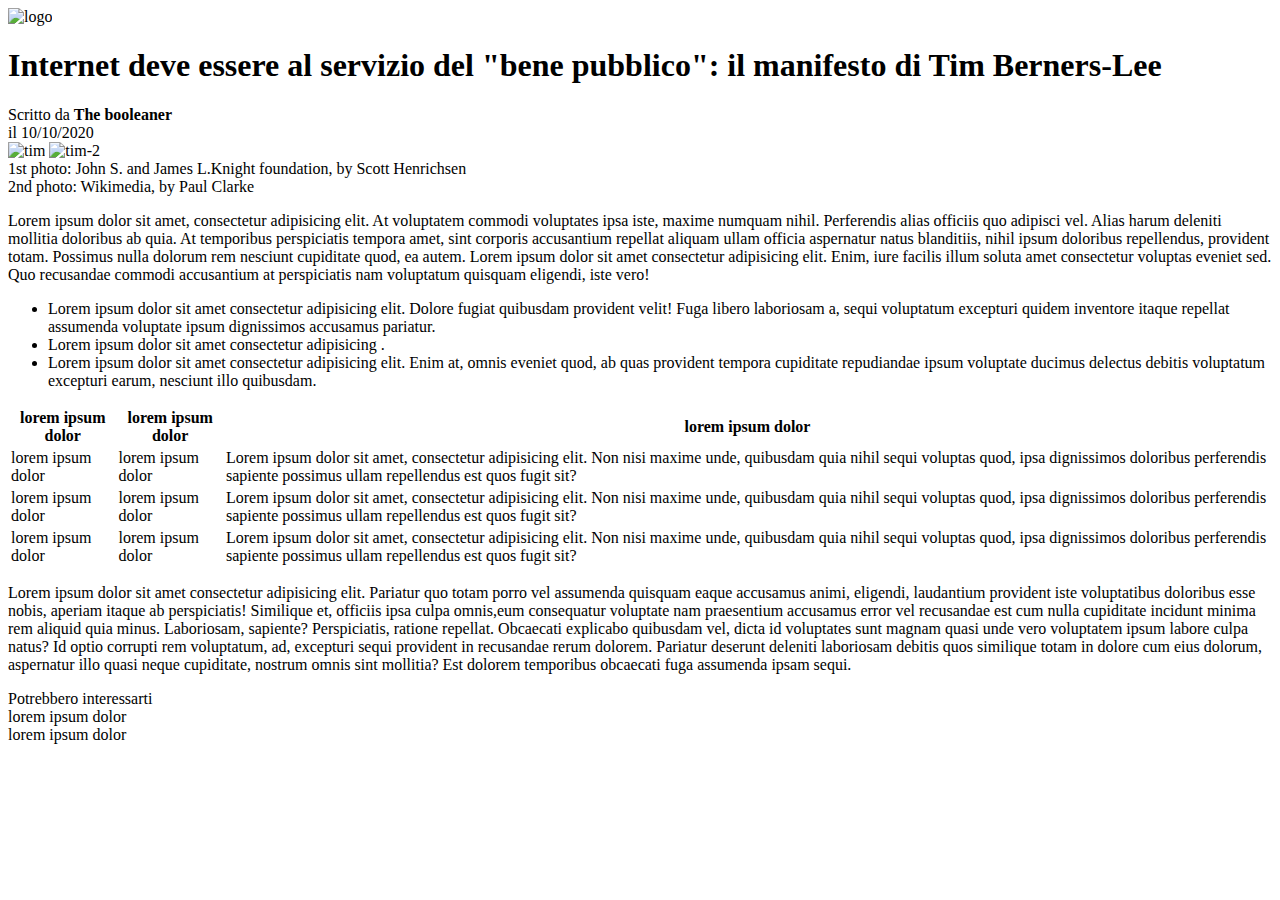
==== Bonus/index 2.html @ 3164cd55 "aggiustamenti" ====
<!DOCTYPE html>
<html lang="en">
<head>
    <meta charset="UTF-8">
    <meta http-equiv="X-UA-Compatible" content="IE=edge">
    <meta name="viewport" content="width=device-width, initial-scale=1.0">
    <title>The booleaner</title>
    <link rel="stylesheet" href="assets/style.css">
</head>
<body>
        <!-- logo e backgrond foto -->
    <header>
        <div id="logo">
            <img id="slogan" src="img/logo.svg" alt="logo">            
        </div>
    </header>
    <main>
        <!-- titolo -->
        <section>
            <h1 id="titolo">Internet deve essere al servizio del "bene pubblico": il manifesto di Tim Berners-Lee</h1>
            <div> Scritto da <strong>The booleaner</strong></div>
            <div id="data"> il 10/10/2020</div>
        </section>
        <!-- foto e descrizione relative -->
        <section>
            <img src="img/tim-1.jpg" alt="tim">
            <img src="img/tim-2.jpg" alt="tim-2">
            <div class="photo">1st photo: John S. and James L.Knight foundation, by Scott Henrichsen</div>
            <div class="photo">2nd photo: Wikimedia, by Paul Clarke</div>
        
        </section>
        <!-- testo -->
        <section>
            <p>Lorem ipsum dolor sit amet, consectetur adipisicing elit. At voluptatem commodi voluptates ipsa iste, maxime numquam nihil. <span class="evidenziatore   ">Perferendis alias officiis quo adipisci vel. Alias harum deleniti </span> mollitia doloribus ab quia.
            At temporibus perspiciatis tempora amet, sint corporis accusantium repellat aliquam ullam officia aspernatur natus blanditiis, nihil ipsum doloribus repellendus, provident totam. Possimus nulla dolorum rem nesciunt cupiditate quod, ea autem. Lorem ipsum dolor sit amet consectetur adipisicing elit. Enim, iure facilis illum soluta amet consectetur voluptas eveniet sed. Quo recusandae commodi accusantium at perspiciatis nam voluptatum quisquam eligendi, iste vero!</p>
        </section>
        <!-- unorder list -->
        <section>
            <ul>
                <li>Lorem ipsum dolor sit amet consectetur adipisicing elit. Dolore fugiat quibusdam provident velit! Fuga libero laboriosam a, sequi voluptatum excepturi quidem inventore itaque repellat assumenda voluptate ipsum dignissimos accusamus pariatur.</li>
                <li>Lorem ipsum dolor sit amet consectetur adipisicing .</li>
                <li>Lorem ipsum dolor sit amet consectetur adipisicing elit. Enim at, omnis eveniet quod, ab quas provident tempora cupiditate repudiandae ipsum voluptate ducimus delectus debitis voluptatum excepturi earum, nesciunt illo quibusdam.</li>
            </ul>
        </section>
        <!-- tabella -->
        <section>
            <table>
                <thead>
                    <tr id="id1">
                        <th>lorem ipsum dolor</th>
                        <th>lorem ipsum dolor</th>
                        <th id="thlungo">lorem ipsum dolor</th>
                    </tr>
                </thead>
                <tbody>
                     <tr class="seconda-quarta">
                        <td>lorem ipsum dolor</td>
                        <td>lorem ipsum dolor</td>
                        <td>Lorem ipsum dolor sit amet, consectetur adipisicing elit. Non nisi maxime unde, quibusdam quia nihil sequi voluptas quod, ipsa dignissimos doloribus perferendis sapiente possimus ullam repellendus est quos fugit sit?</td>
                    </tr>
                    <tr>
                        <td>lorem ipsum dolor</td>
                        <td>lorem ipsum dolor</td>
                        <td>Lorem ipsum dolor sit amet, consectetur adipisicing elit. Non nisi maxime unde, quibusdam quia nihil sequi voluptas quod, ipsa dignissimos doloribus perferendis sapiente possimus ullam repellendus est quos fugit sit?</td>
                    </tr>
                    <tr class="seconda-quarta">
                        <td>lorem ipsum dolor</td>
                        <td>lorem ipsum dolor</td>
                        <td>Lorem ipsum dolor sit amet, consectetur adipisicing elit. Non nisi maxime unde, quibusdam quia nihil sequi voluptas quod, ipsa dignissimos doloribus perferendis sapiente possimus ullam repellendus est quos fugit sit?</td>
                    </tr>
                </tbody>
            </table>
        </section>
        <!-- testo -->
        <p>Lorem ipsum dolor sit amet consectetur adipisicing elit. Pariatur quo totam porro vel assumenda quisquam eaque accusamus animi, eligendi, laudantium provident iste voluptatibus doloribus esse nobis, aperiam itaque ab perspiciatis!
        Similique et, officiis ipsa culpa omnis,<span class="evidenziatore">eum consequatur voluptate nam praesentium accusamus</span>  error vel recusandae est cum nulla cupiditate incidunt minima rem aliquid quia minus. Laboriosam, sapiente? Perspiciatis, ratione repellat.
        Obcaecati explicabo quibusdam vel, dicta id voluptates sunt magnam quasi unde vero voluptatem ipsum labore culpa natus? Id optio corrupti rem voluptatum, ad, excepturi sequi provident in recusandae rerum dolorem.
        Pariatur deserunt deleniti laboriosam debitis quos similique totam in dolore cum eius dolorum, aspernatur illo quasi neque cupiditate, nostrum omnis sint mollitia? Est dolorem temporibus obcaecati fuga assumenda ipsam sequi.</p>
    </main>
    <aside>
        <section>
            <div id="ultimo">Potrebbero interessarti</div>
            <div id="monitor">lorem ipsum dolor</div> 
            <div id="graph">lorem ipsum dolor</div> 
                            
        </section>
    </aside>
</body>
</html>
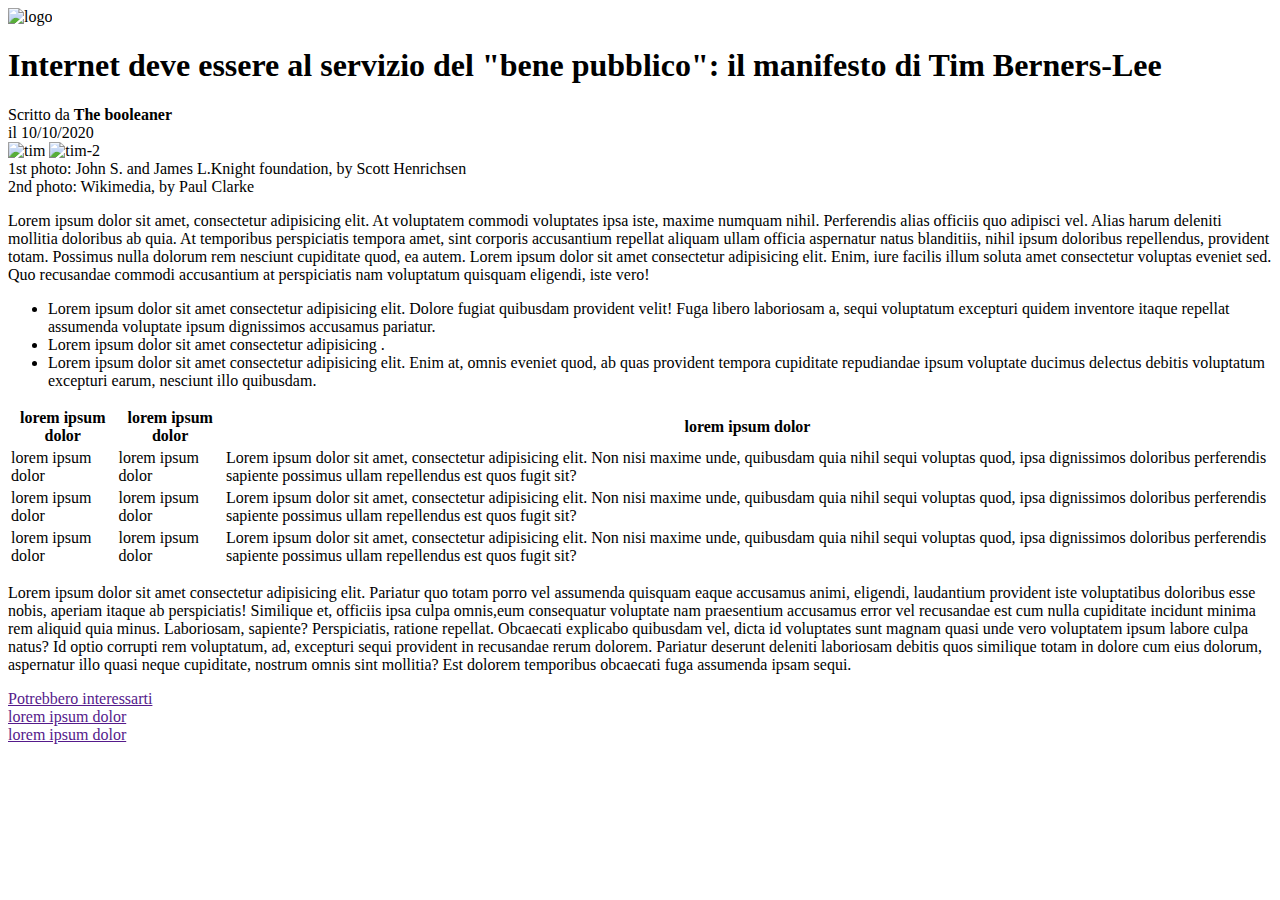
==== commit c2e7d682: "create index and css for bonus" ====
--- a/Bonus/index 2.html
+++ b/Bonus/index 2.html
@@ -78,12 +78,13 @@
         Pariatur deserunt deleniti laboriosam debitis quos similique totam in dolore cum eius dolorum, aspernatur illo quasi neque cupiditate, nostrum omnis sint mollitia? Est dolorem temporibus obcaecati fuga assumenda ipsam sequi.</p>
     </main>
     <aside>
-        <section>
+        <a href="">
+            
             <div id="ultimo">Potrebbero interessarti</div>
             <div id="monitor">lorem ipsum dolor</div> 
             <div id="graph">lorem ipsum dolor</div> 
                             
-        </section>
+        </a>
     </aside>
 </body>
 </html>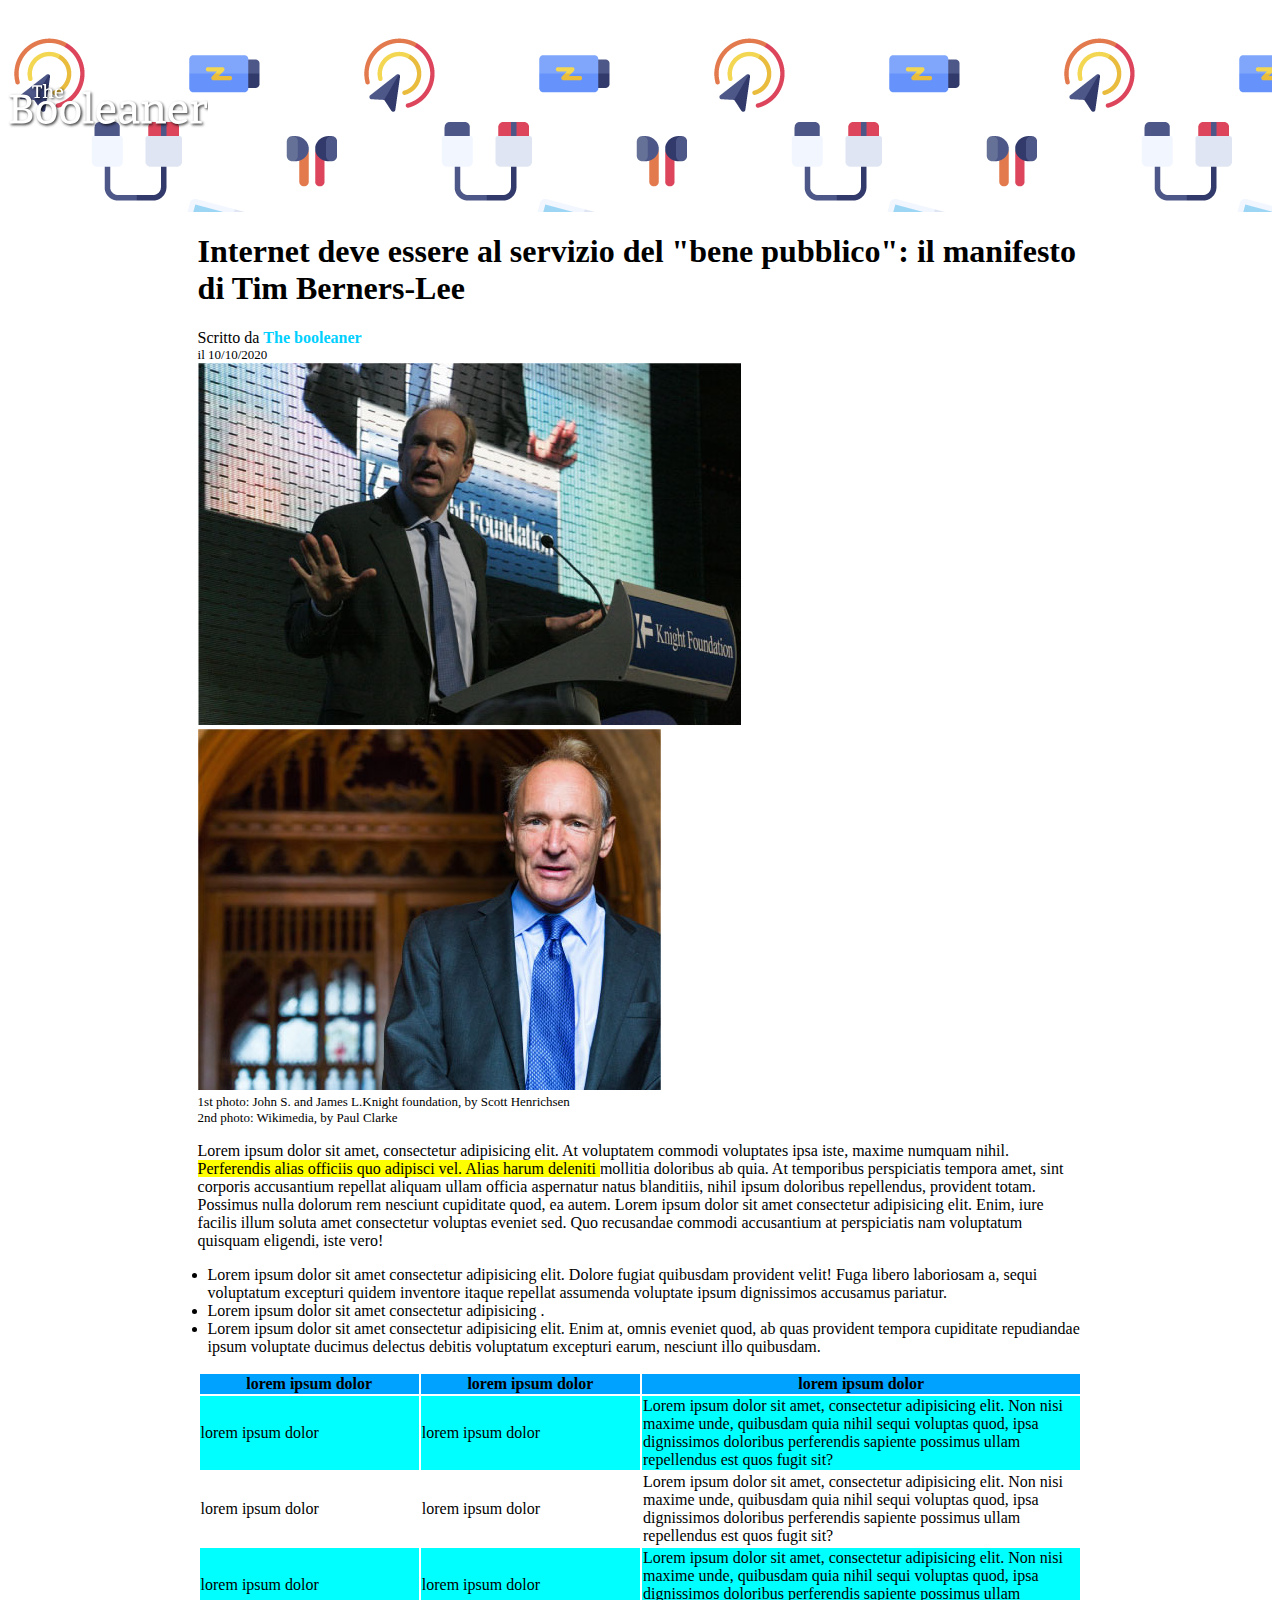
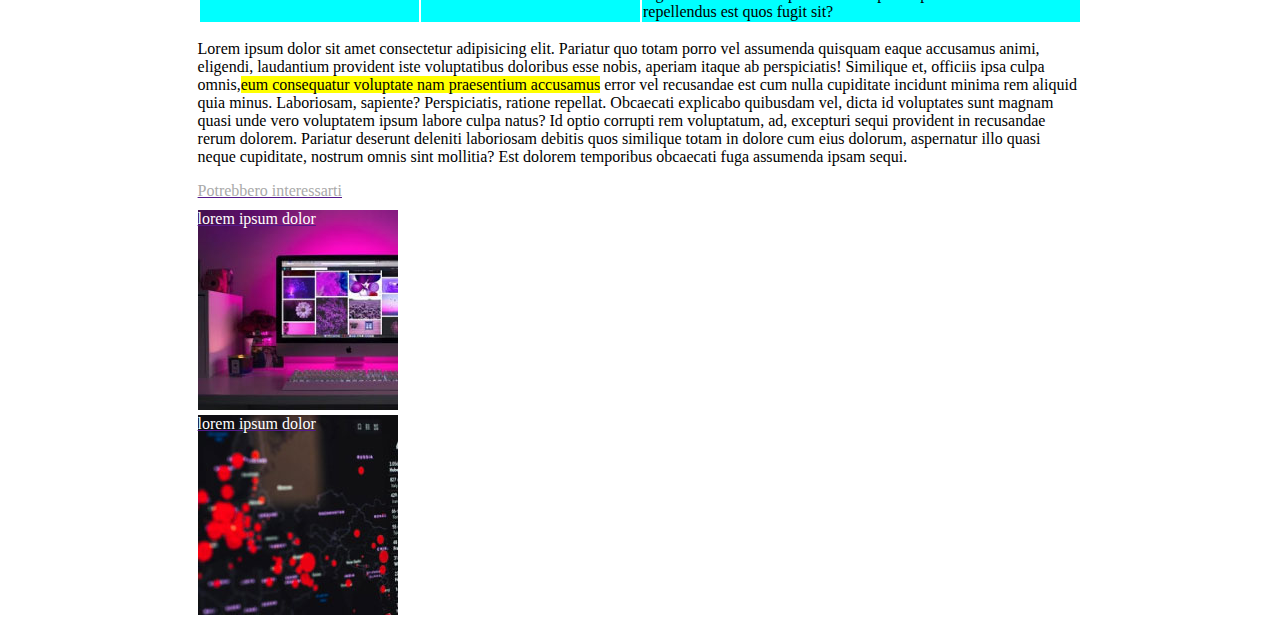
==== commit ad036b42: "finito" ====
--- a/Bonus/index 2.html
+++ b/Bonus/index 2.html
@@ -5,13 +5,13 @@
     <meta http-equiv="X-UA-Compatible" content="IE=edge">
     <meta name="viewport" content="width=device-width, initial-scale=1.0">
     <title>The booleaner</title>
-    <link rel="stylesheet" href="assets/style.css">
+    <link rel="stylesheet" href="style/style.css">
 </head>
 <body>
-        <!-- logo e backgrond foto -->
+        <!-- logo e background foto -->
     <header>
         <div id="logo">
-            <img id="slogan" src="img/logo.svg" alt="logo">            
+            <img id="slogan" src="img/img/logo.svg" alt="logo">            
         </div>
     </header>
     <main>
@@ -23,8 +23,8 @@
         </section>
         <!-- foto e descrizione relative -->
         <section>
-            <img src="img/tim-1.jpg" alt="tim">
-            <img src="img/tim-2.jpg" alt="tim-2">
+            <img src="img/img/tim-1.jpg" alt="tim">
+            <img src="img/img/tim-2.jpg" alt="tim-2">
             <div class="photo">1st photo: John S. and James L.Knight foundation, by Scott Henrichsen</div>
             <div class="photo">2nd photo: Wikimedia, by Paul Clarke</div>
         
@@ -79,7 +79,7 @@
     </main>
     <aside>
         <a href="">
-            
+
             <div id="ultimo">Potrebbero interessarti</div>
             <div id="monitor">lorem ipsum dolor</div> 
             <div id="graph">lorem ipsum dolor</div> 
--- a/Bonus/style/style.css
+++ b/Bonus/style/style.css
@@ -0,0 +1,80 @@
+#logo{
+    background-image: url(../img/img/pattern.png);
+    background-repeat: repeat;
+    height: auto;
+    width: auto;
+}
+
+#slogan{
+    height: 200px;
+    width: 200px;
+}
+
+main{
+   margin-left: 15%;
+   margin-right: 15%;
+}
+
+aside{
+    margin-left: 15%;
+    margin-right: 15%;
+}
+
+strong{
+    color: rgb(0, 208, 255);
+}
+
+#data{
+    font-size: 13px;
+}
+
+.photo{
+    font-family: 'Times New Roman', Times, serif;
+    font-size: 13px;
+}
+
+.evidenziatore{
+    background-color: yellow;
+}
+
+ul{
+   
+    padding-left: 10px;
+}
+
+#thlungo{
+    width: 50%;
+}
+
+#id1{
+    background-color: rgb(0, 162, 255);
+    border-color: rgb(0, 162, 255);
+}
+
+.seconda-quarta{
+    background-color: aqua;
+    border-radius: 2px;
+}
+
+#ultimo{
+    color: darkgrey;
+    margin-bottom: 10px;
+}
+
+#monitor{
+    background-image: url(../img/img/monitor.jpg);
+    background-repeat: no-repeat;
+    width: 200px;
+    height: 200px;
+    color: white;
+    margin-bottom: 5px;
+}
+
+#graph{
+    background-image: url(../img/img/graph.jpg);
+    background-repeat: no-repeat;
+    width: 200px;
+    height: 200px;
+    color: white;
+}
+
